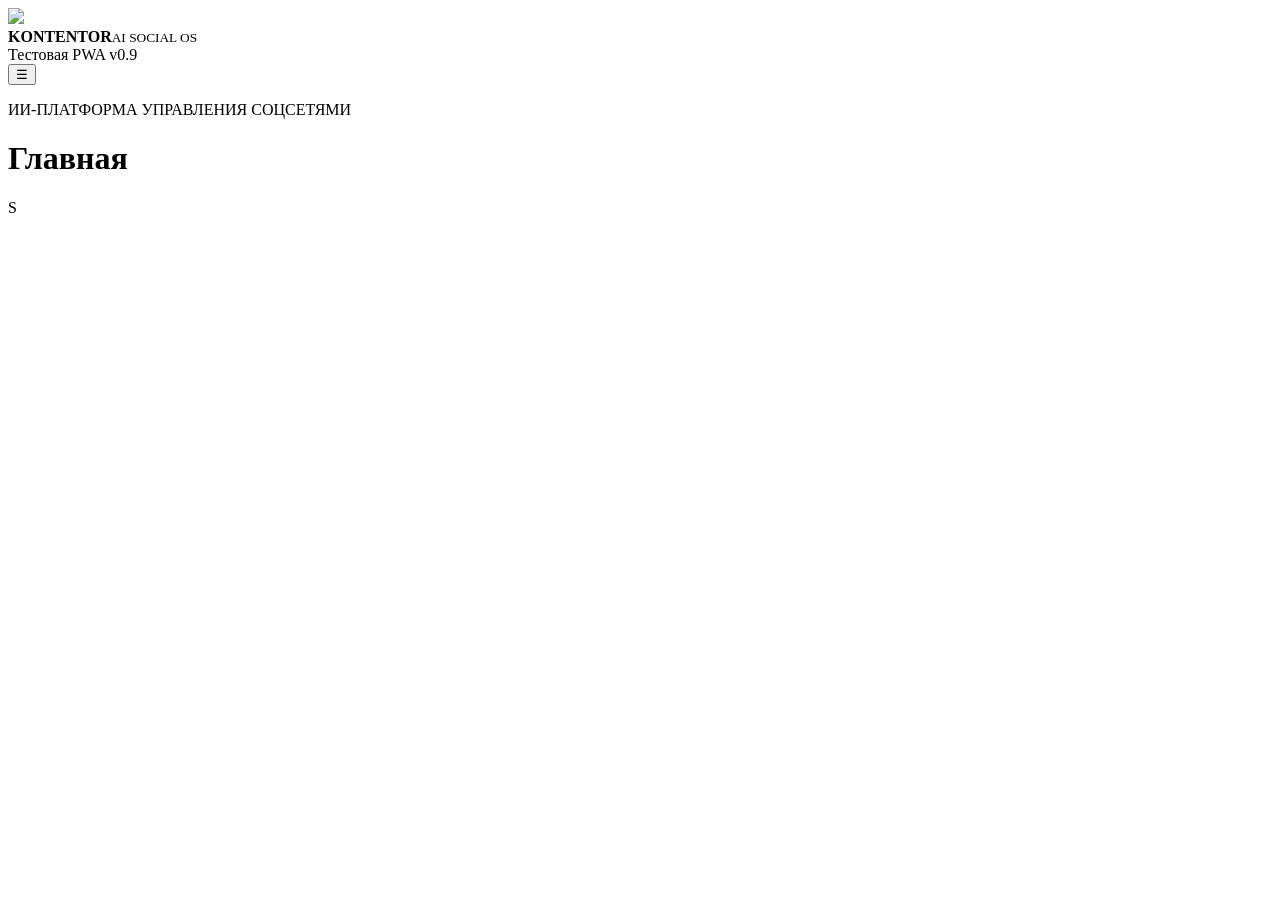
==== kontentor-pwa/public/index.html @ c6a31667 "Add KONTENTOR PWA test build" ====
<!doctype html><html lang="ru"><head><meta charset="utf-8"><meta name="viewport" content="width=device-width,initial-scale=1,viewport-fit=cover"><meta name="theme-color" content="#b6ff3d"><title>KONTENTOR</title><meta name="description" content="ИИ-платформа управления соцсетями"><link rel="manifest" href="/manifest.webmanifest"><link rel="icon" href="/icon.svg"><link rel="stylesheet" href="/style.css"></head><body>
<div class="app"><aside><div class="brand"><img src="/icon.svg"><div><b>KONTENTOR</b><small>AI SOCIAL OS</small></div></div><nav id="nav"></nav><div class="aside-foot"><span class="dot"></span>Тестовая PWA v0.9</div></aside>
<main><header><button class="hamb" id="hamb">☰</button><div><p class="eyebrow">ИИ-ПЛАТФОРМА УПРАВЛЕНИЯ СОЦСЕТЯМИ</p><h1 id="title">Главная</h1></div><button id="install" class="ghost" hidden>Установить</button><div class="avatar">S</div></header>
<section id="view"></section></main></div><div id="toast"></div><script src="/app.js"></script></body></html>
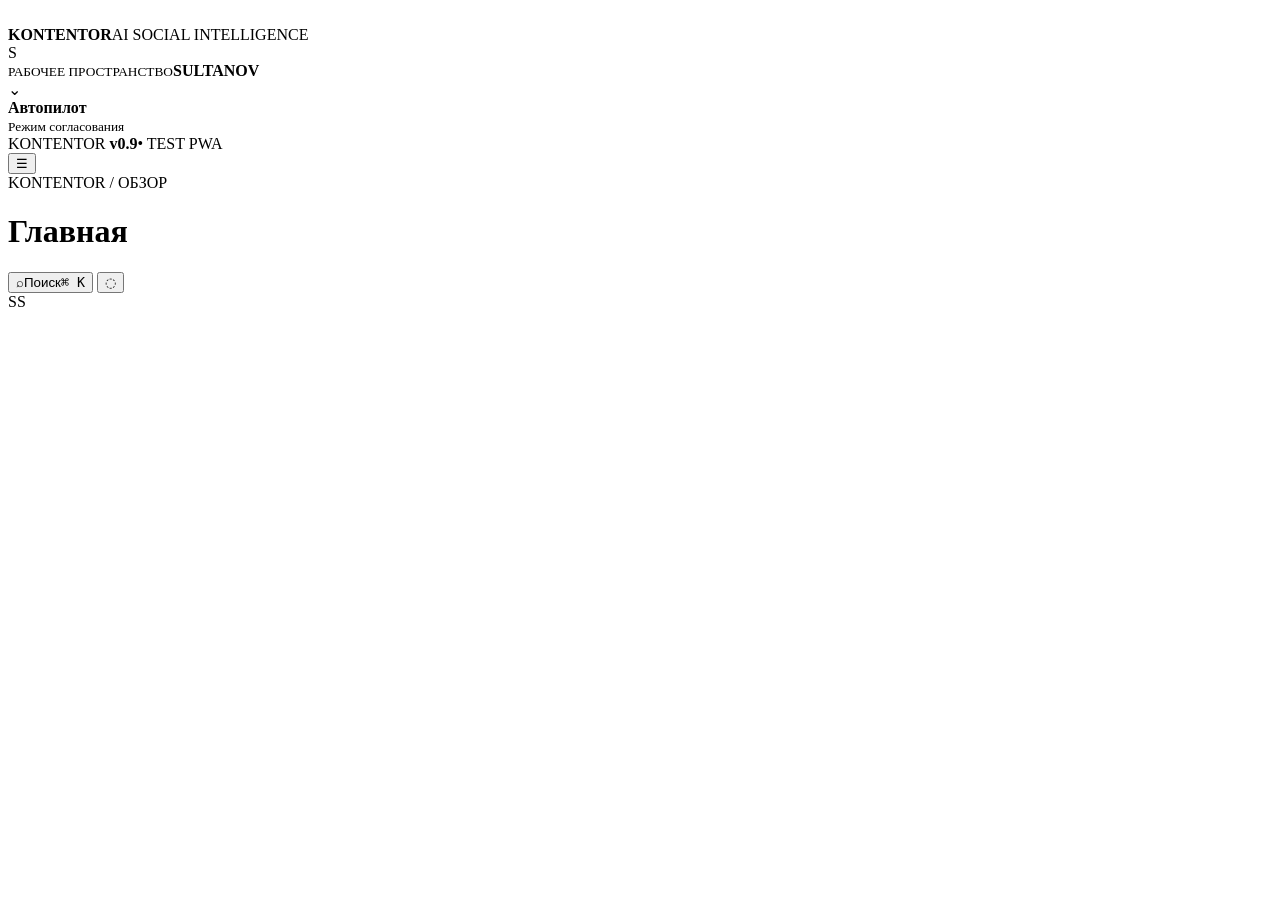
==== commit 4f05eccb: "Apply approved KONTENTOR shell" ====
--- a/kontentor-pwa/public/index.html
+++ b/kontentor-pwa/public/index.html
@@ -1,4 +1,33 @@
-<!doctype html><html lang="ru"><head><meta charset="utf-8"><meta name="viewport" content="width=device-width,initial-scale=1,viewport-fit=cover"><meta name="theme-color" content="#b6ff3d"><title>KONTENTOR</title><meta name="description" content="ИИ-платформа управления соцсетями"><link rel="manifest" href="/manifest.webmanifest"><link rel="icon" href="/icon.svg"><link rel="stylesheet" href="/style.css"></head><body>
-<div class="app"><aside><div class="brand"><img src="/icon.svg"><div><b>KONTENTOR</b><small>AI SOCIAL OS</small></div></div><nav id="nav"></nav><div class="aside-foot"><span class="dot"></span>Тестовая PWA v0.9</div></aside>
-<main><header><button class="hamb" id="hamb">☰</button><div><p class="eyebrow">ИИ-ПЛАТФОРМА УПРАВЛЕНИЯ СОЦСЕТЯМИ</p><h1 id="title">Главная</h1></div><button id="install" class="ghost" hidden>Установить</button><div class="avatar">S</div></header>
-<section id="view"></section></main></div><div id="toast"></div><script src="/app.js"></script></body></html>+<!doctype html><html lang="ru"><head>
+<meta charset="utf-8"><meta name="viewport" content="width=device-width,initial-scale=1,viewport-fit=cover">
+<meta name="theme-color" content="#0B0F14"><meta name="apple-mobile-web-app-capable" content="yes">
+<title>KONTENTOR — Ваши соцсети. Один интеллект.</title>
+<meta name="description" content="KONTENTOR — ИИ-платформа управления соцсетями">
+<link rel="manifest" href="/manifest.webmanifest"><link rel="icon" href="/icon.svg"><link rel="stylesheet" href="/style.css">
+</head><body>
+<div class="shell">
+  <aside id="sidebar">
+    <div class="brand-lockup"><img src="/icon.svg" alt=""><div><strong>KONTENTOR</strong><span>AI SOCIAL INTELLIGENCE</span></div></div>
+    <div class="workspace"><div class="workspace-mark">S</div><div><small>РАБОЧЕЕ ПРОСТРАНСТВО</small><b>SULTANOV</b></div><span>⌄</span></div>
+    <nav id="nav"></nav>
+    <div class="sidebar-bottom">
+      <div class="autopilot-mini"><div><span class="status-dot"></span><b>Автопилот</b></div><small>Режим согласования</small></div>
+      <div class="version">KONTENTOR <b>v0.9</b><span>•</span> TEST PWA</div>
+    </div>
+  </aside>
+  <main>
+    <header>
+      <button class="icon-btn menu-btn" id="hamb" aria-label="Меню">☰</button>
+      <div class="head-copy"><div class="crumb">KONTENTOR / <span id="crumb">ОБЗОР</span></div><h1 id="title">Главная</h1></div>
+      <div class="head-actions">
+        <button class="search-box" onclick="T('Поиск появится в production-версии')"><span>⌕</span><span>Поиск</span><kbd>⌘ K</kbd></button>
+        <button class="icon-btn" onclick="T('Новых уведомлений нет')">◌</button>
+        <button id="install" class="install-btn" hidden>Установить</button>
+        <div class="avatar">SS</div>
+      </div>
+    </header>
+    <section id="view"></section>
+  </main>
+</div>
+<div class="mobile-scrim" id="scrim"></div><div id="toast"></div>
+<script src="/app.js"></script></body></html>
